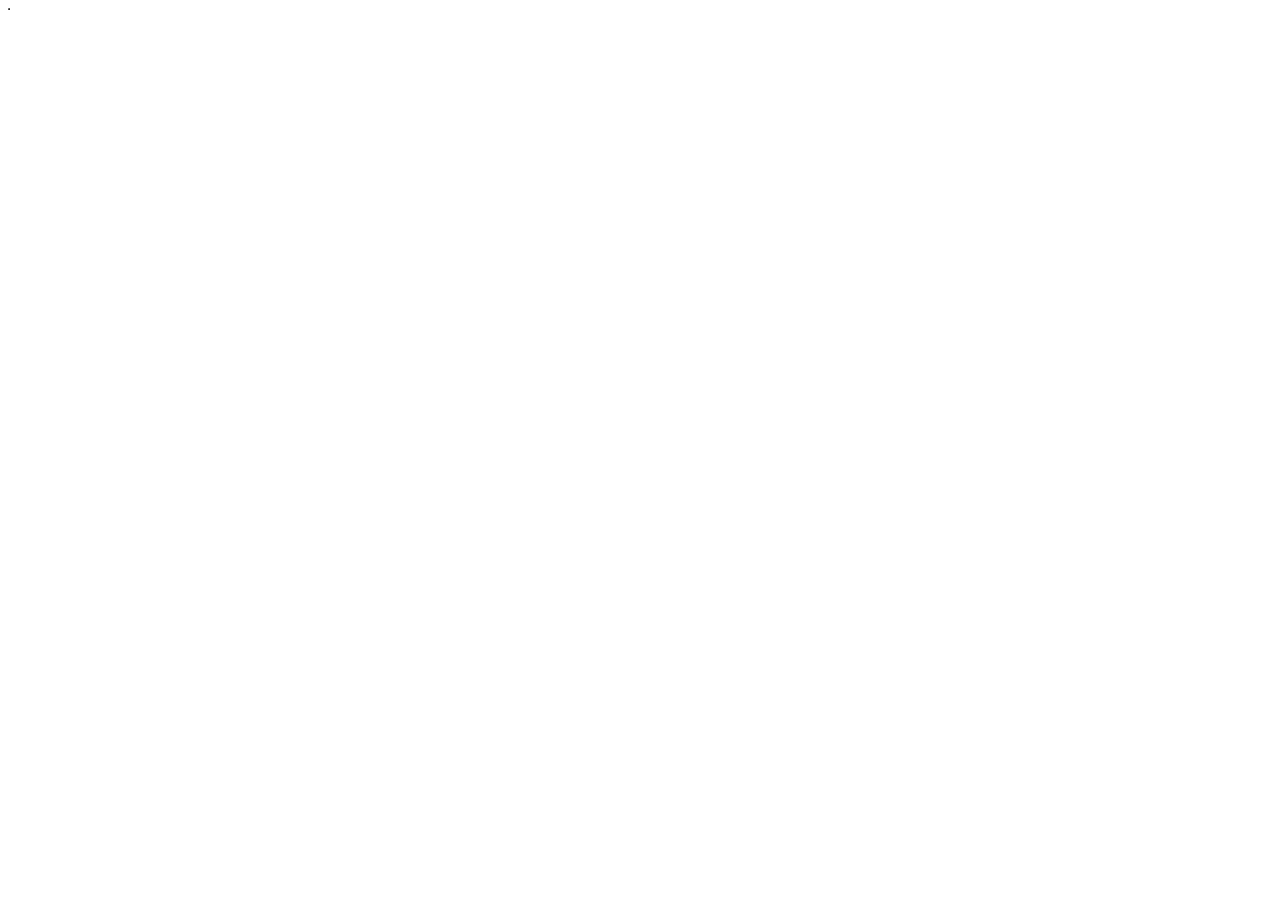
==== langs.html @ 7da71e55 "Update langs.html Added hu-HU to languages list to support Hungarian language." ====
<html lang="en">
<head>
<title>Language Verifier</title>
<meta name="viewport" content="width=device-width, initial-scale=1">
<meta charset="utf-8">
<script src="https://code.jquery.com/jquery-3.6.0.slim.min.js" integrity="sha256-u7e5khyithlIdTpu22PHhENmPcRdFiHRjhAuHcs05RI=" crossorigin="anonymous"></script>
<script>

const languages = {
    'en'    : 'English',

    // in alphabetical order
    'de'    : 'Deutsch',
    'es-ES' : 'Español',
    'fr-FR' : 'Français',
    'it-IT' : 'Italiano',
	'hu-HU' : 'Magyar'
    'nl'    : 'Nederlands',
    'pl-PL' : 'Polski',
    'pt-BR' : 'Português',
    'vi-VN' : 'Tiếng Việt',
    'tr-TR' : 'Türkçe',
    'be-BY' : 'Беларуская',
    'ru-RU' : 'Русский',
    'ua-UA' : 'Українська',
    'th-TH' : 'ภาษาไทย',
    'zh-CN' : '中文',
    'ja-JP' : '日本語',
    'ko-KR' : '한국어',
    'ar'    : 'اَلْعَرَبِيَّةُ',
};

const special_space_handling = {
	'ja-JP' : true,
};

var unpack_keys = ['items', 'enchants'];
var skip_keys = ['use_russian_plurals'];
var dicts = {};
var keys = {};

loadLangs();

async function loadLangs(){

	// Load language data

	for (const lang_id in languages){
		dicts[lang_id] = await loadJsonLanguage(lang_id);
		for (const str_id in dicts[lang_id]){
			if (unpack_keys.includes(str_id)){
				for (const str_id2 in dicts[lang_id][str_id]){
					keys[str_id + '/' + str_id2] = 1;
				}
			}else{
				keys[str_id] = 1;
			}
		}
	}

	for (var i=0; i<skip_keys.length; i++){
		delete keys[skip_keys[i]];
	}

	var s_keys = Object.keys(keys);
	s_keys.sort();


	// build output table

	var tb = $('table tbody');

	var tr = $('<tr>');
	var cell = $('<th>');
	cell.text('ID');
	tr.append(cell);
	for (const lang_id in languages){
		var cell = $('<th>');
		cell.text(lang_id + ': ' + languages[lang_id]);
		tr.append(cell);
	}
	tb.append(tr);

	for (var i=0; i<s_keys.length; i++){
		var key = s_keys[i];

		var tr = $('<tr>');
		var cell = $('<td>');
		cell.text(key);
		tr.append(cell);

		var num_pre_spaces = 0;
		var num_strs = 0;

		for (const lang_id in languages){

			var cell = $('<td>');

			var val = dicts[lang_id][key];
			if (key.includes('/')){
				var parts = key.split('/');
				val = dicts[lang_id][parts[0]][parts[1]];
			}

			// should we skip this string?
			var skip_cell = false;
			if (key.match(/_(s)$/) && dicts[lang_id].use_russian_plurals) skip_cell = true;
			if (key.match(/_(low|high)$/) && !dicts[lang_id].use_russian_plurals) skip_cell = true;

			if (skip_cell){

				cell.text('not applicable');
				cell.css('color', '#666');
				cell.css('fontStyle', 'italic');
			}else{

				if (val === undefined){
					cell.text('missing');
					cell.css('backgroundColor', 'red');
				}else{
					var has_pre_space = (String(val).substring(0, 1) === ' ');

					if (has_pre_space) val = '>>' + val;
					cell.text(val);

					num_strs++;
					if (special_space_handling[lang_id]){
						// skip space prefix processing for some languaes (e.g. japanese)
						if (num_pre_spaces) num_pre_spaces++;
					}else{
						if (has_pre_space) num_pre_spaces++;
					}
				}
			}

			if (num_pre_spaces && num_pre_spaces != num_strs){
				tr.css('backgroundColor', 'yellow');
			}

			tr.append(cell);
		}

		tb.append(tr);
	}
	

	//add_row(tb, ['a', 'b', 'c'], 1);
	//add_row(tb, ['a', 'b', 'd']);
	console.log(keys);
}

function loadJsonLanguage(language) {
    const cache_key = Date.now();
    return fetch('languages/'+language+'.json?'+cache_key)
      .then(response => {
        if (!response.ok) {
          throw new Error('Can\'t load language file');
        }
        return response.json();
      })
      .then(data => {
        return data;
      })
      .catch(error => {
        console.error('Language file error:', error);
        return null;
      });
}

function add_row(tb, cells, header){

	var tr = $('<tr>');
	for (var i=0; i<cells.length; i++){
		var td = header ? $('<th>') : $('<td>');
		td.text(cells[i]);
		tr.append(td);
	}
	tb.append(tr);
}


</script>
</head>
<body>

<table border="1">
	<tbody>
	</tbody>
</table>

</body>
</html>
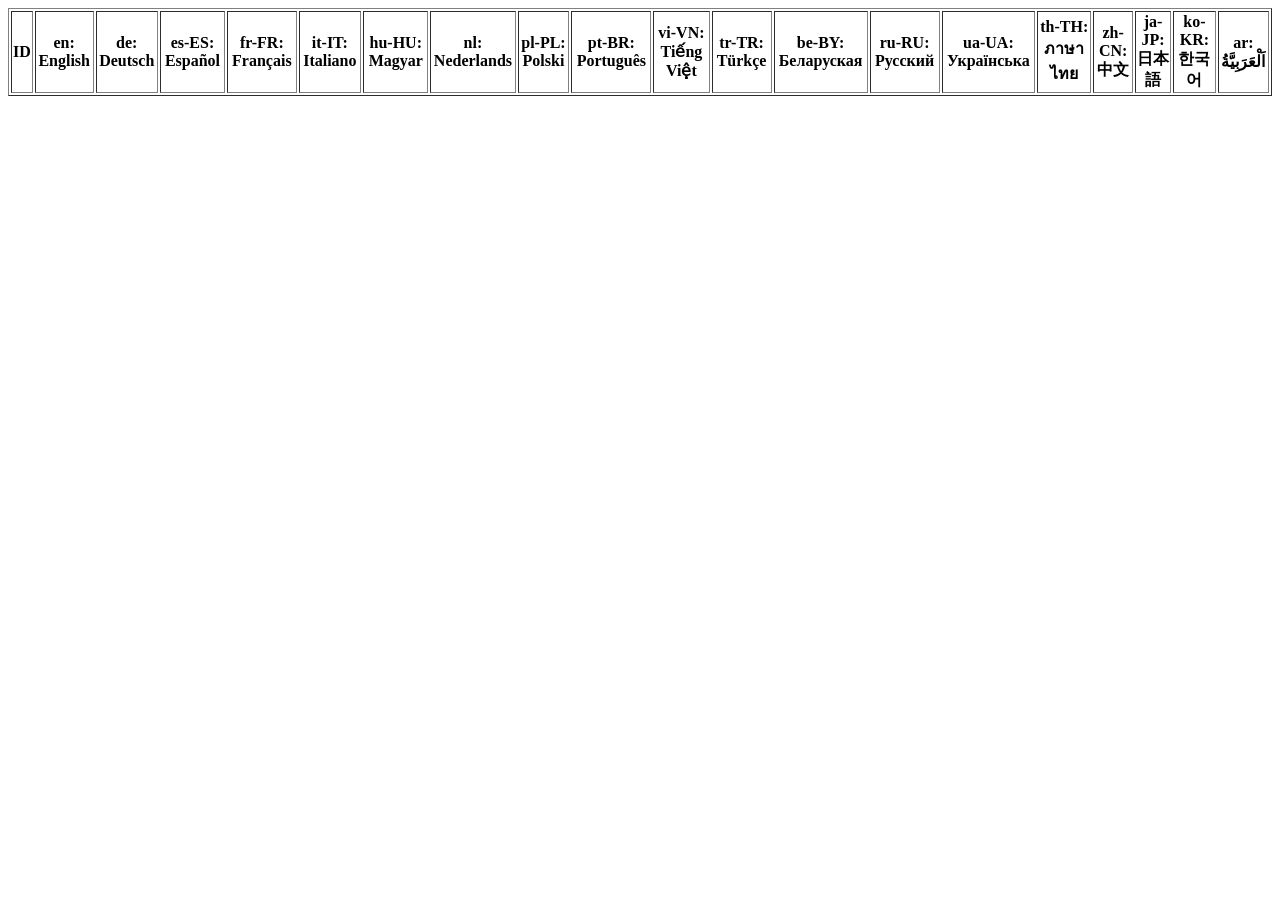
==== commit 132b8578: "Update langs.html added missing colon" ====
--- a/langs.html
+++ b/langs.html
@@ -14,7 +14,7 @@
     'es-ES' : 'Español',
     'fr-FR' : 'Français',
     'it-IT' : 'Italiano',
-	'hu-HU' : 'Magyar'
+	'hu-HU' : 'Magyar',
     'nl'    : 'Nederlands',
     'pl-PL' : 'Polski',
     'pt-BR' : 'Português',
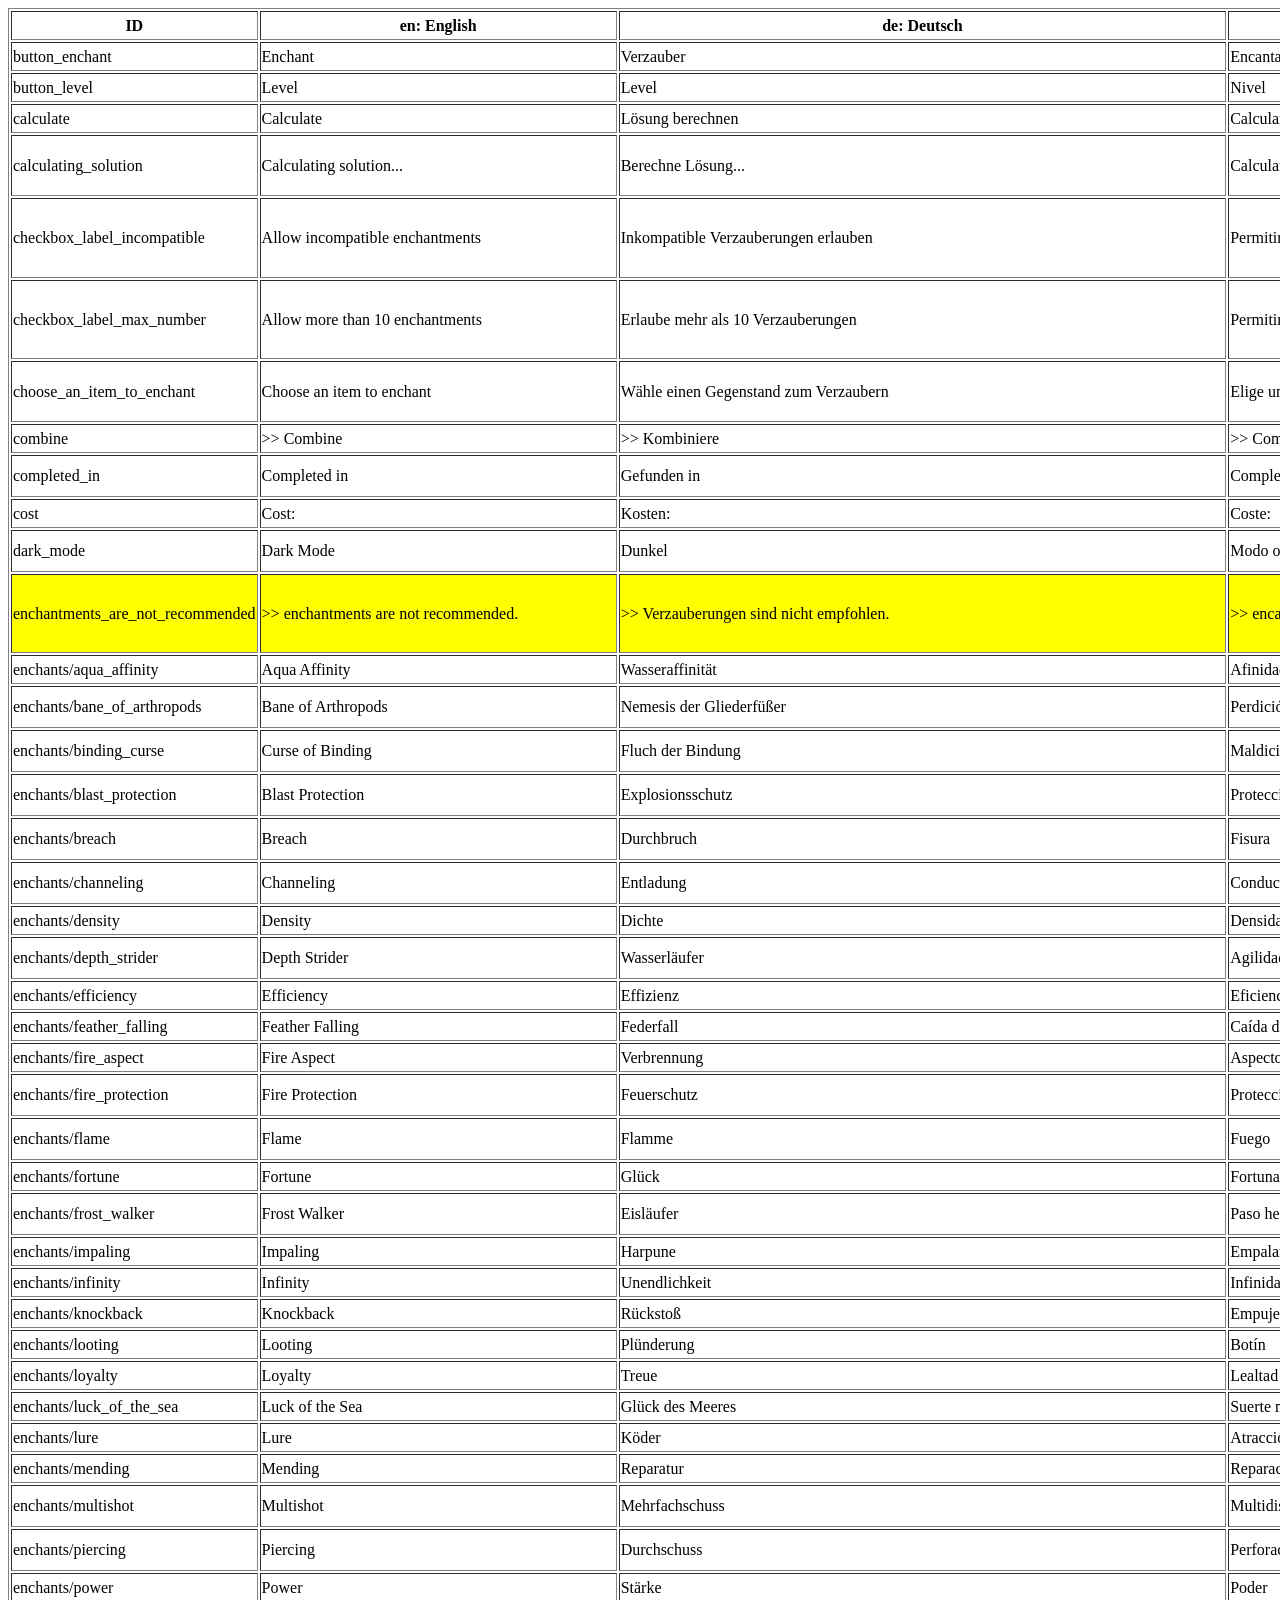
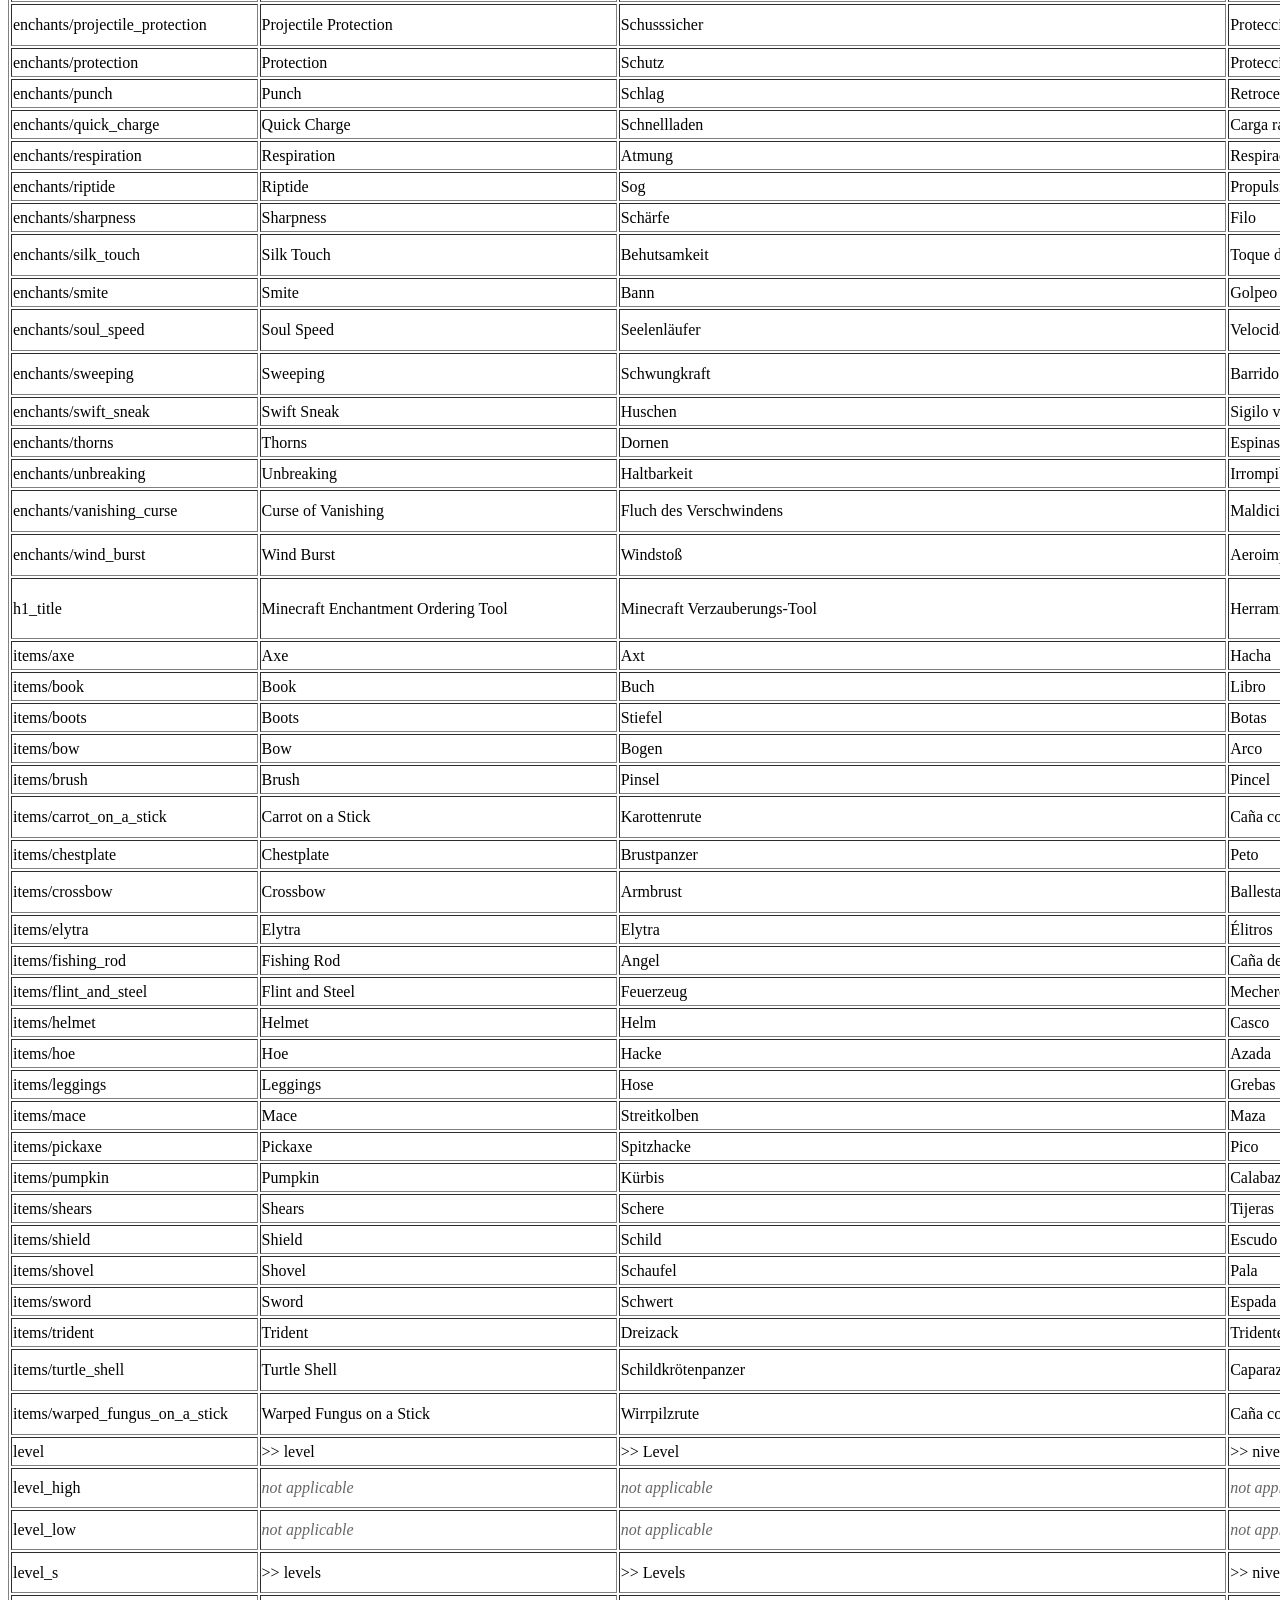
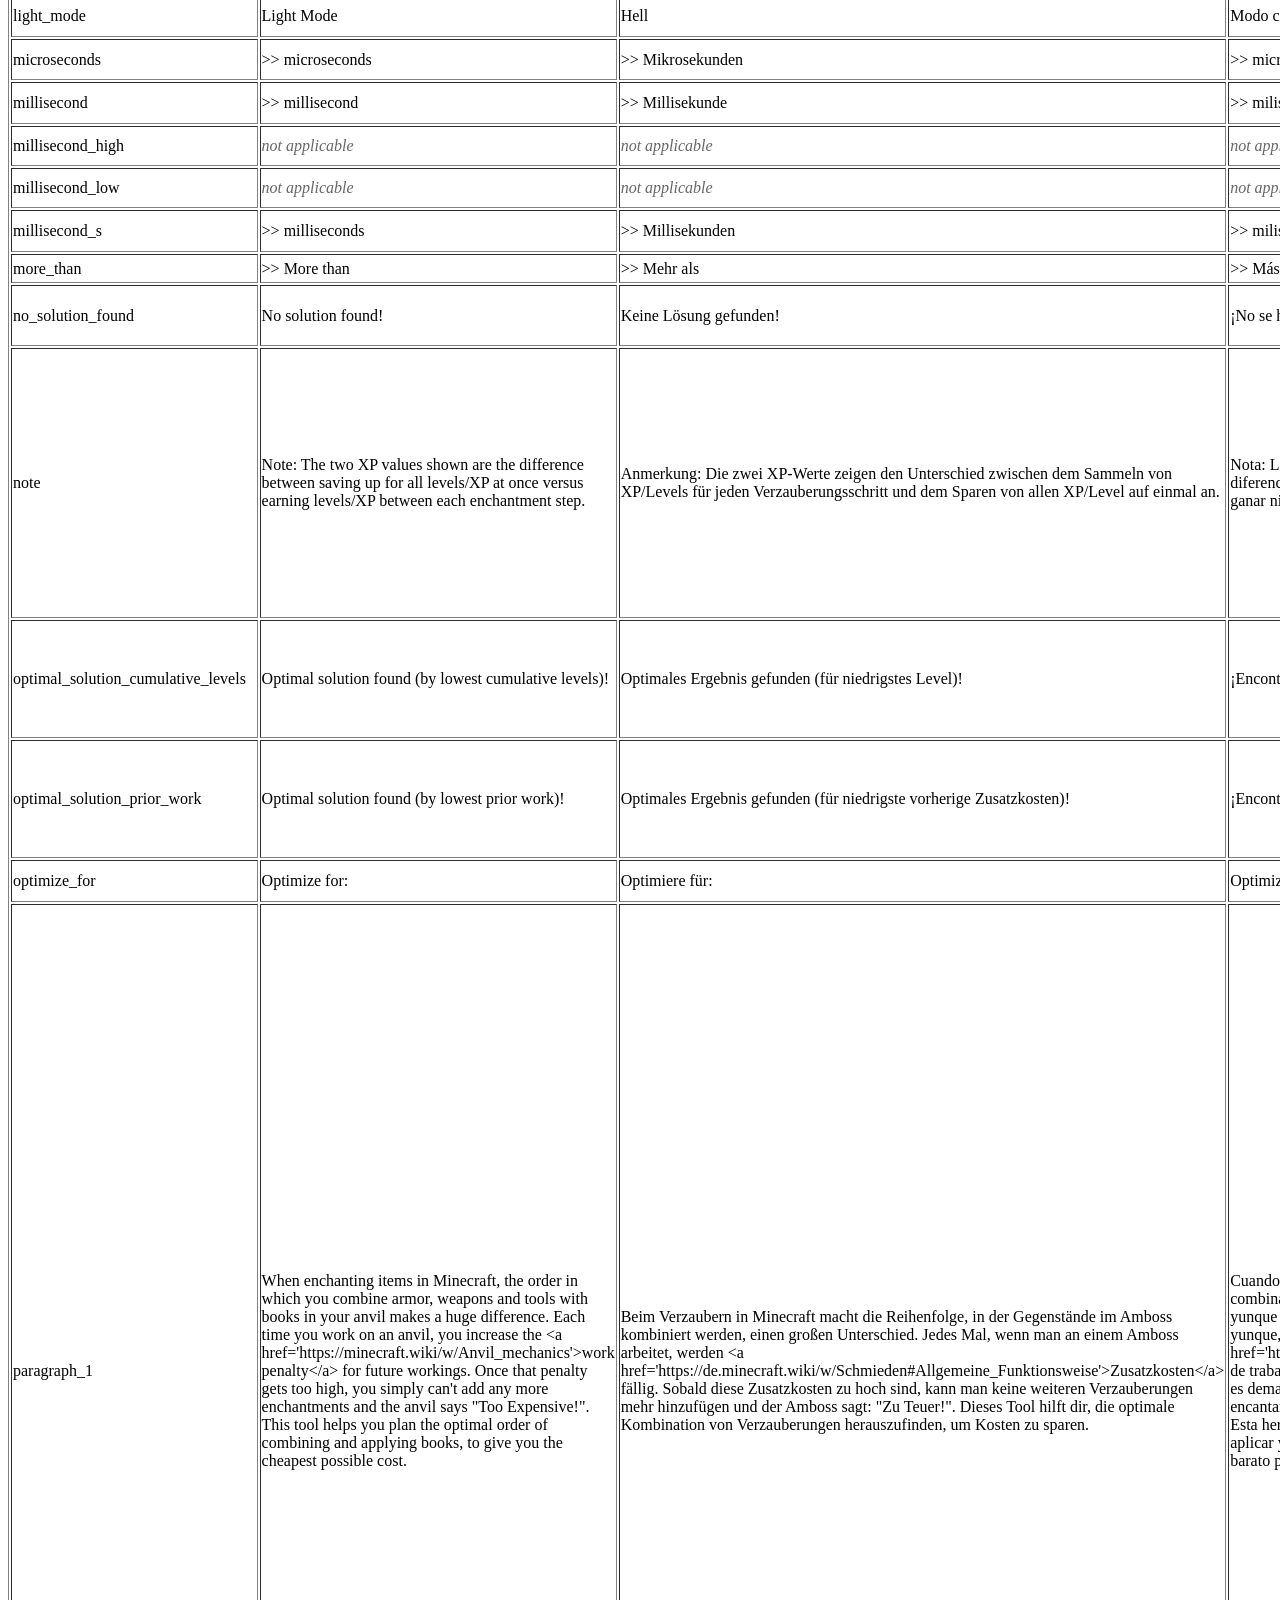
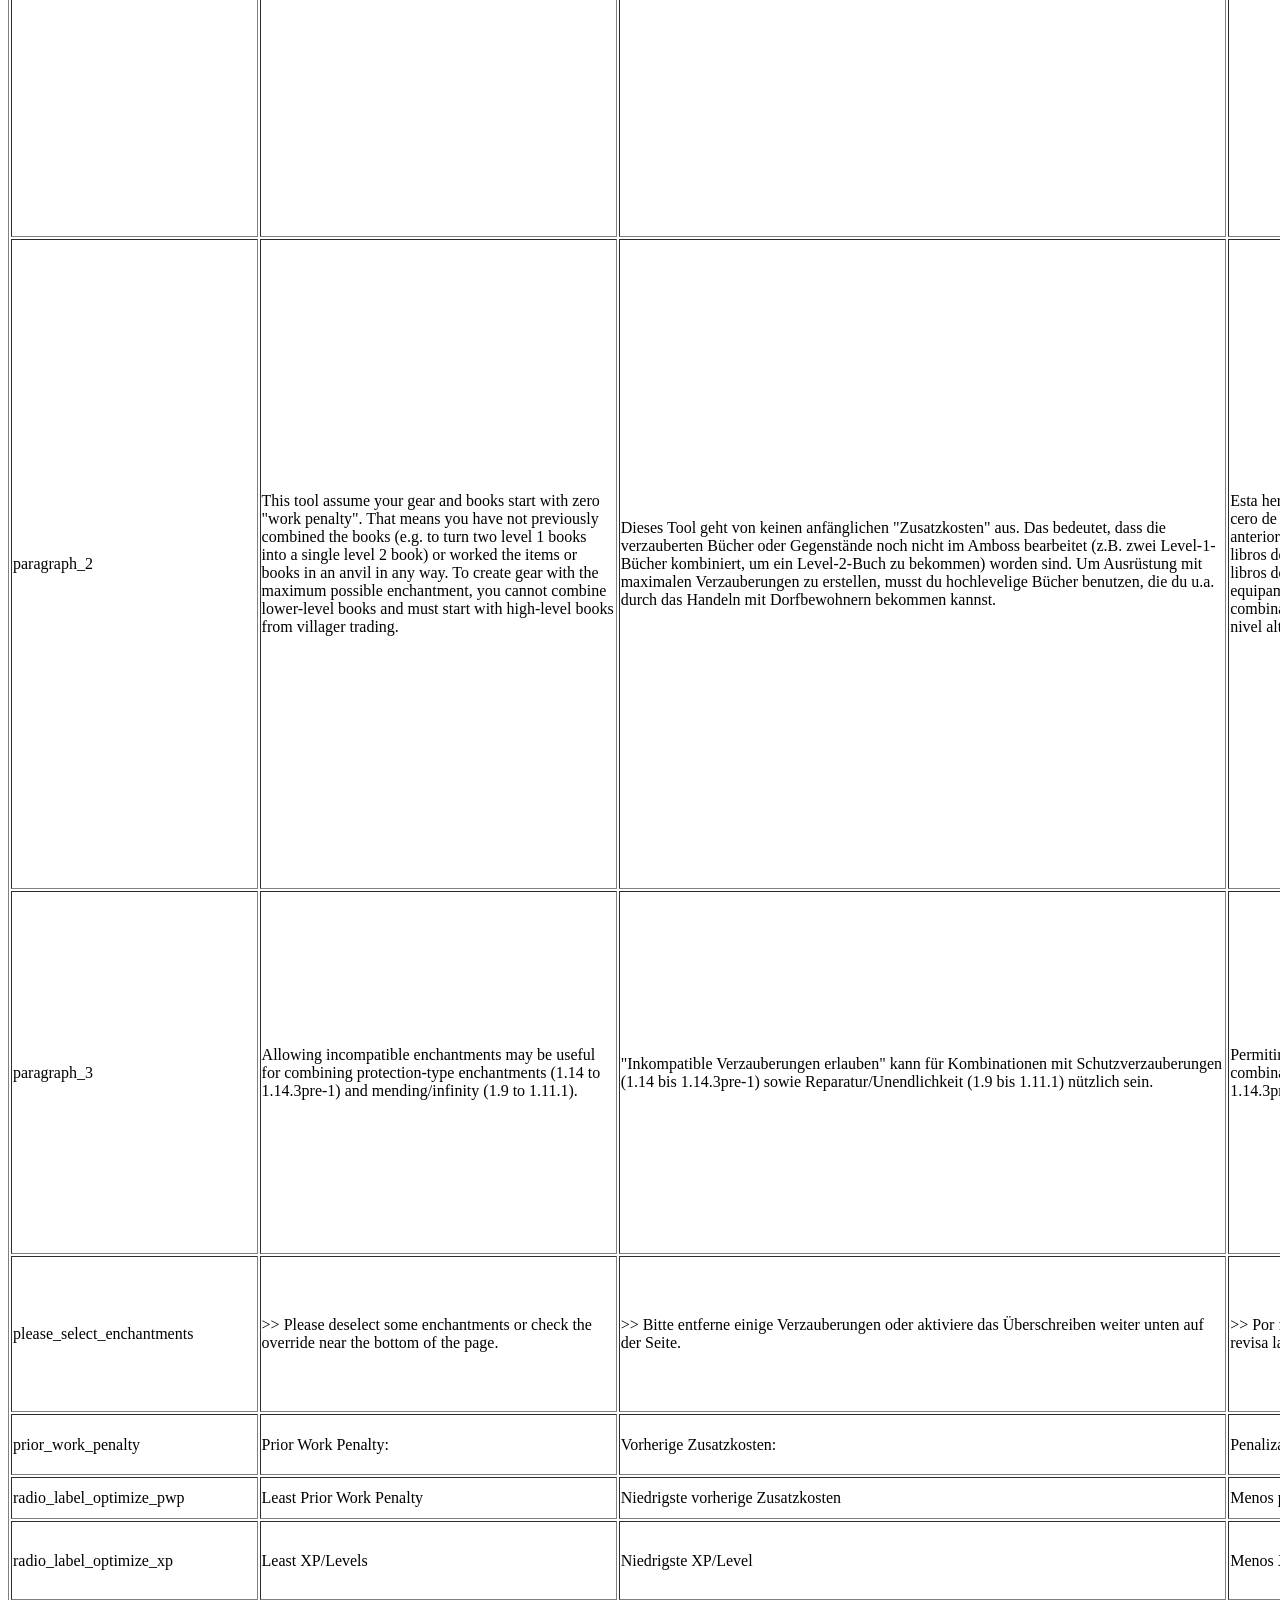
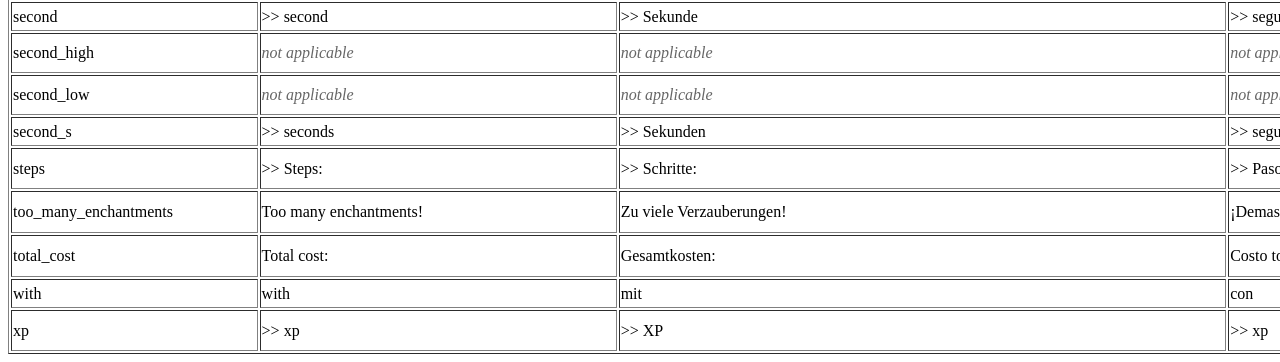
==== commit 6931f5bd: "added arabic strings" ====
--- a/langs.html
+++ b/langs.html
@@ -14,7 +14,6 @@
     'es-ES' : 'Español',
     'fr-FR' : 'Français',
     'it-IT' : 'Italiano',
-	'hu-HU' : 'Magyar',
     'nl'    : 'Nederlands',
     'pl-PL' : 'Polski',
     'pt-BR' : 'Português',
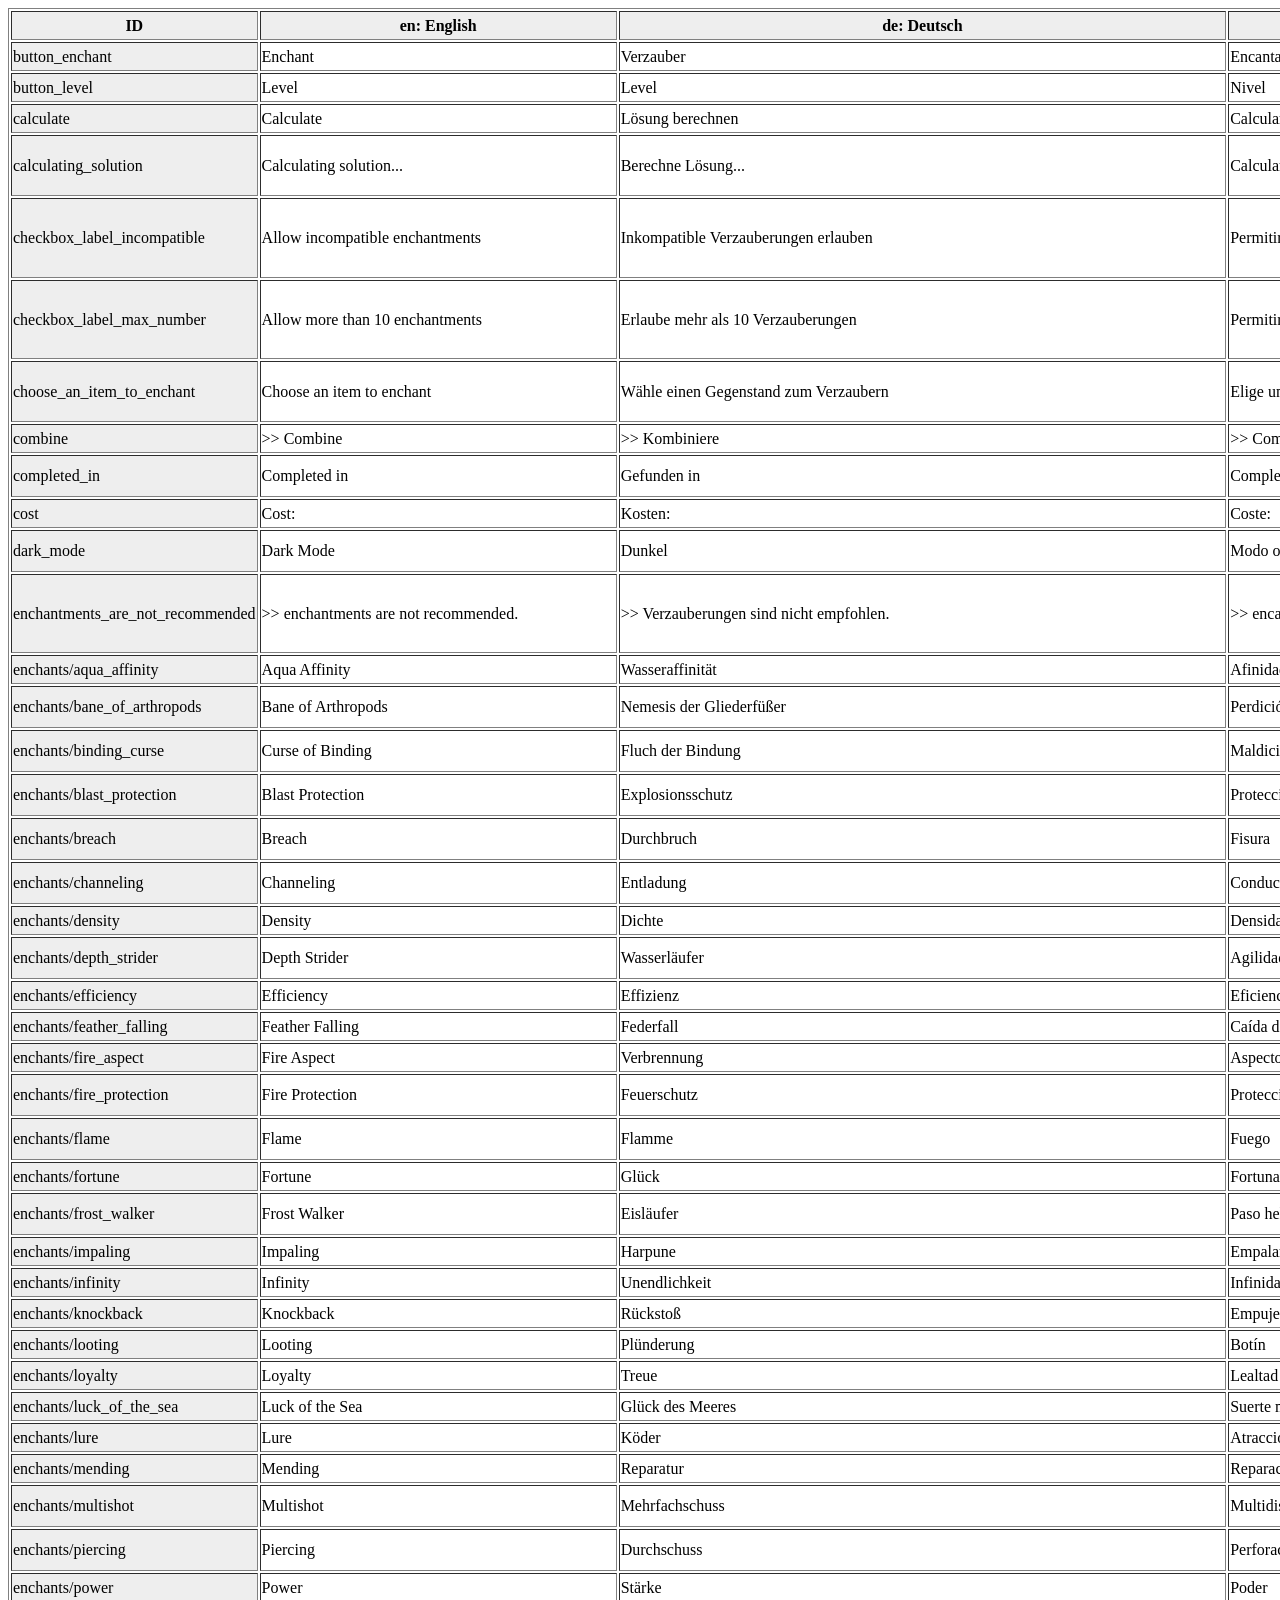
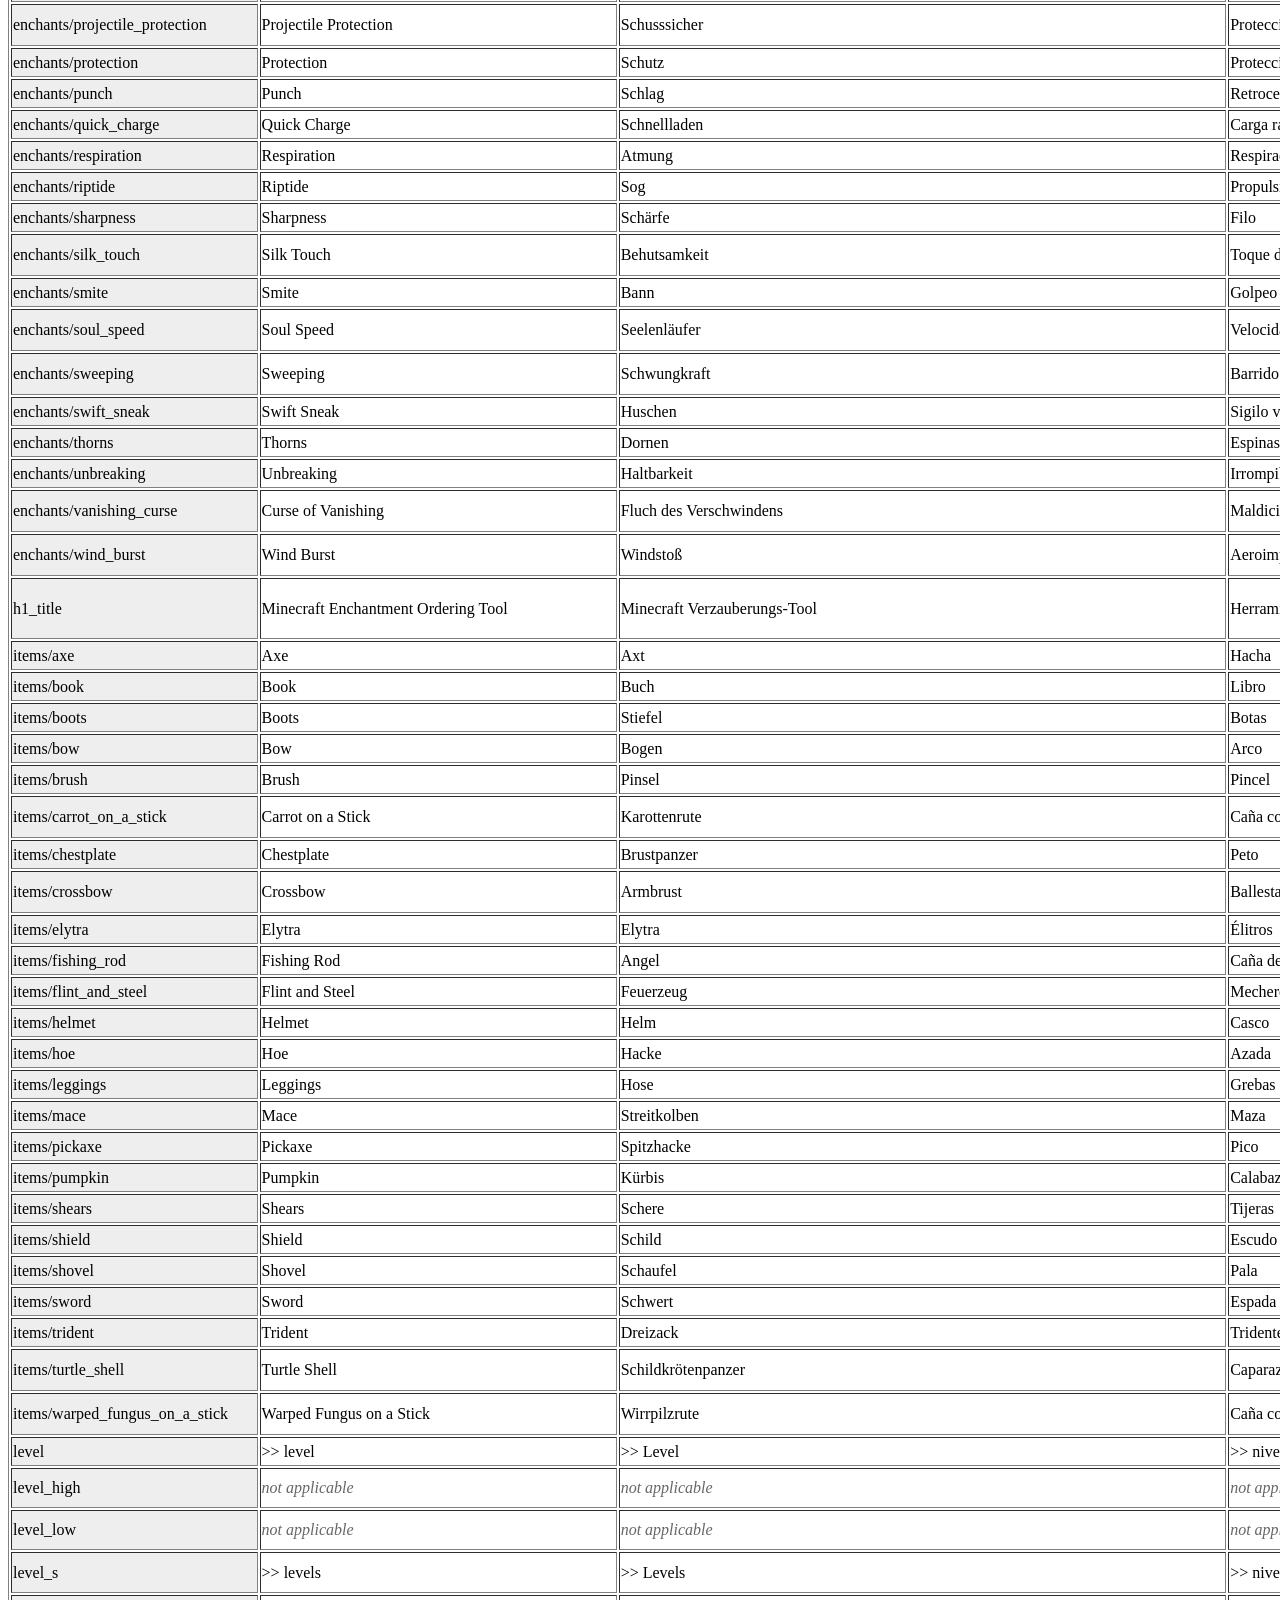
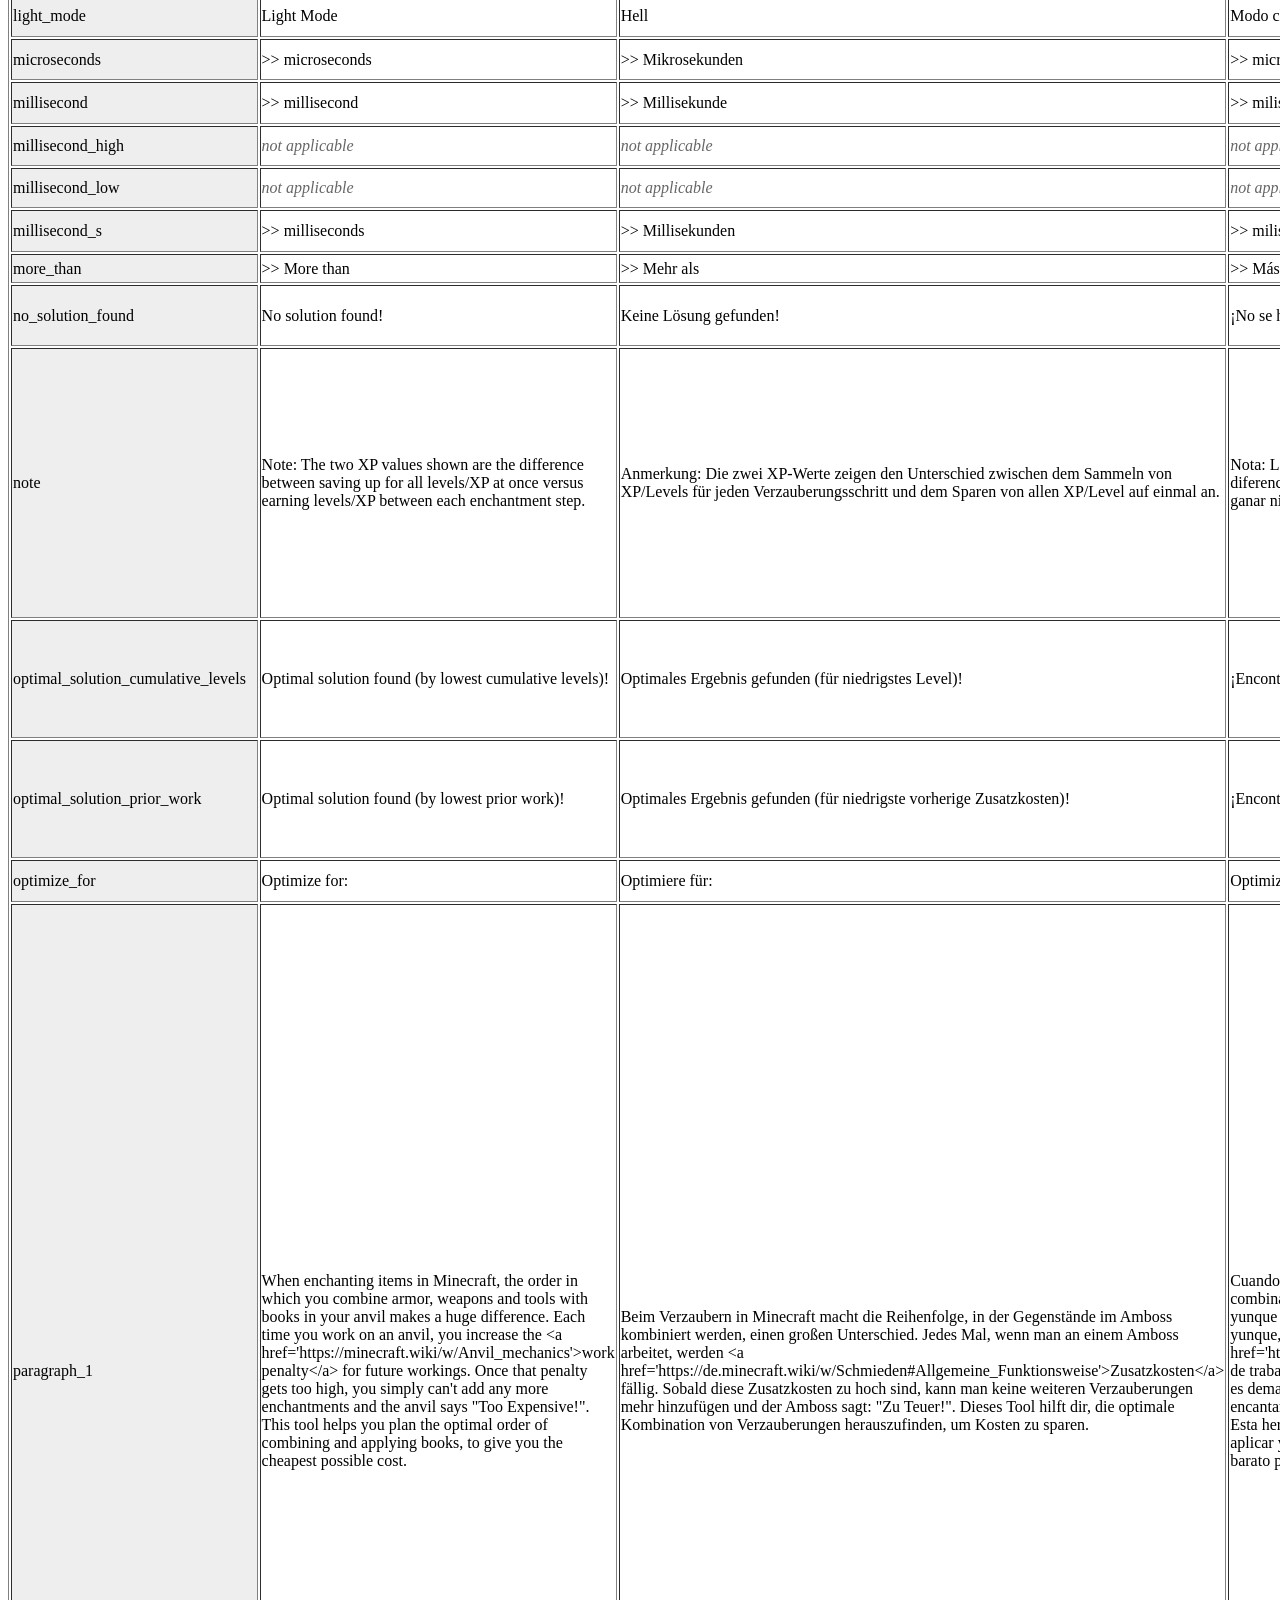
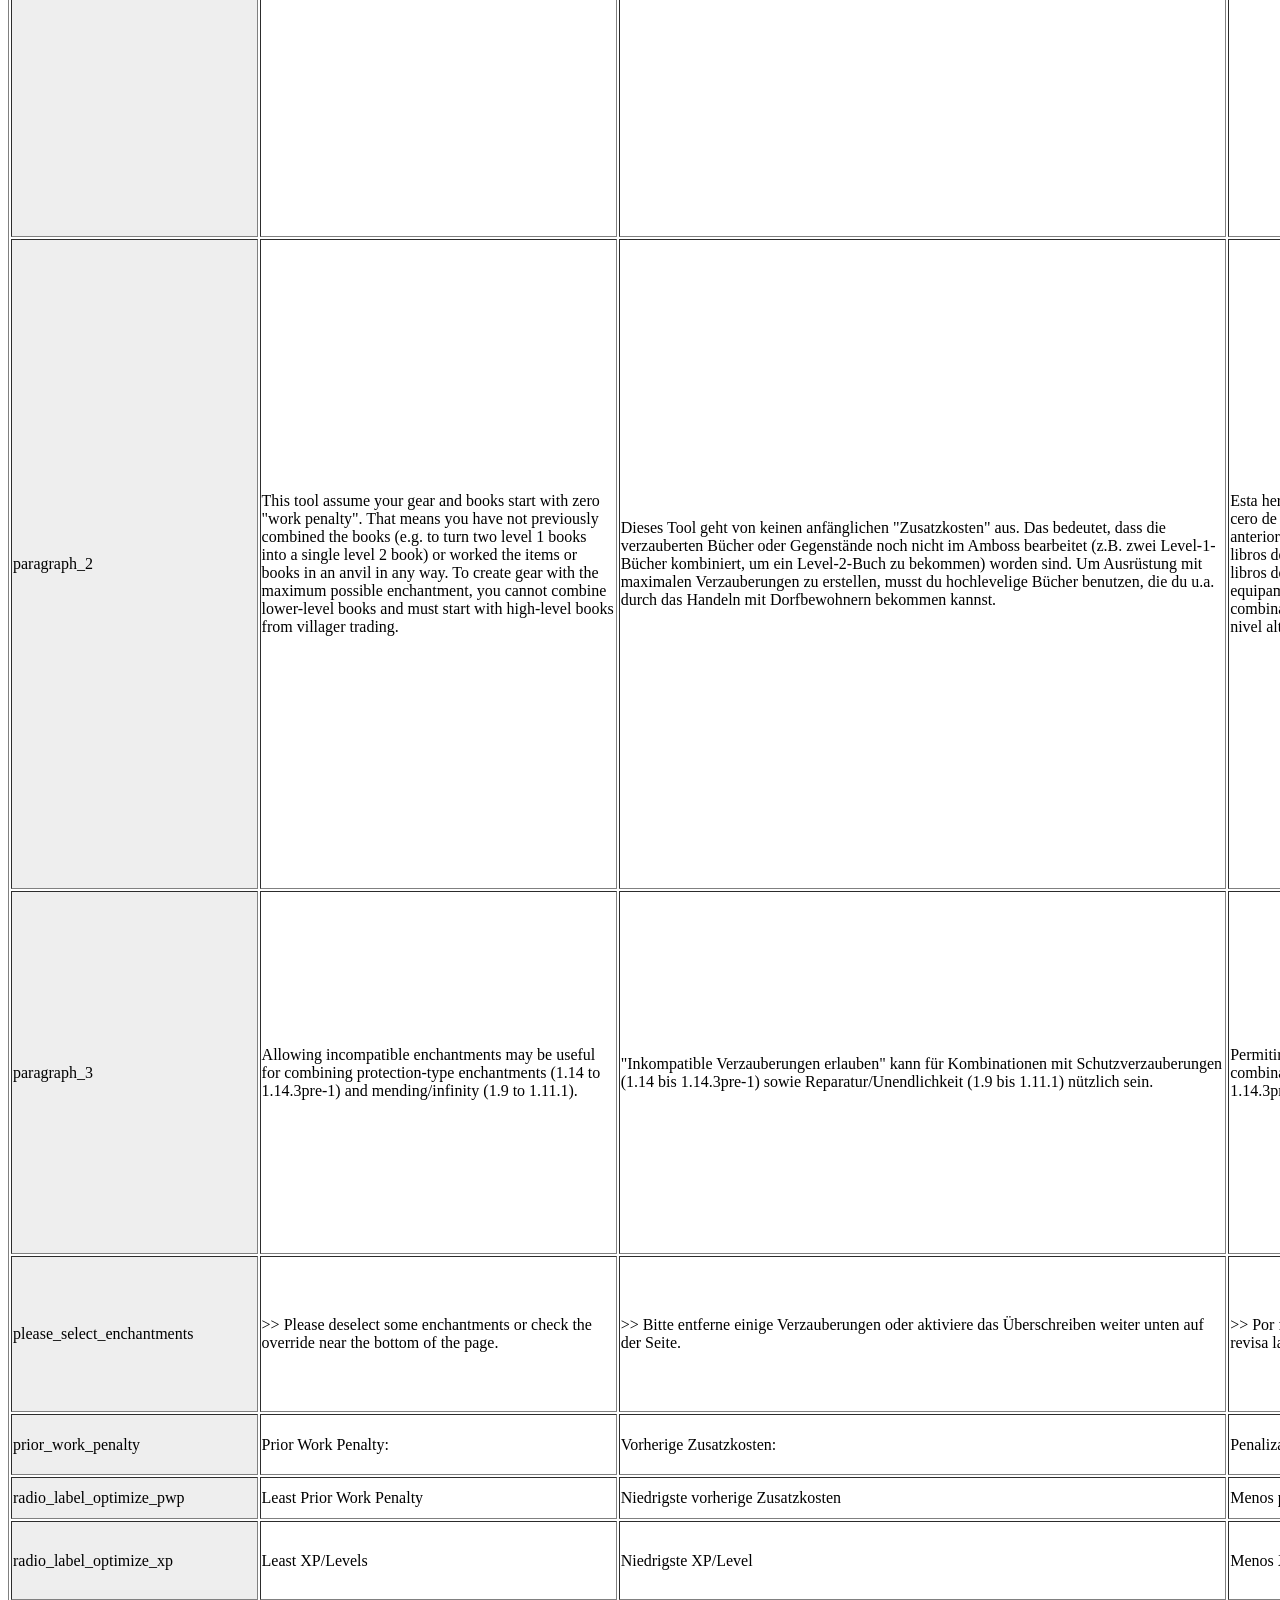
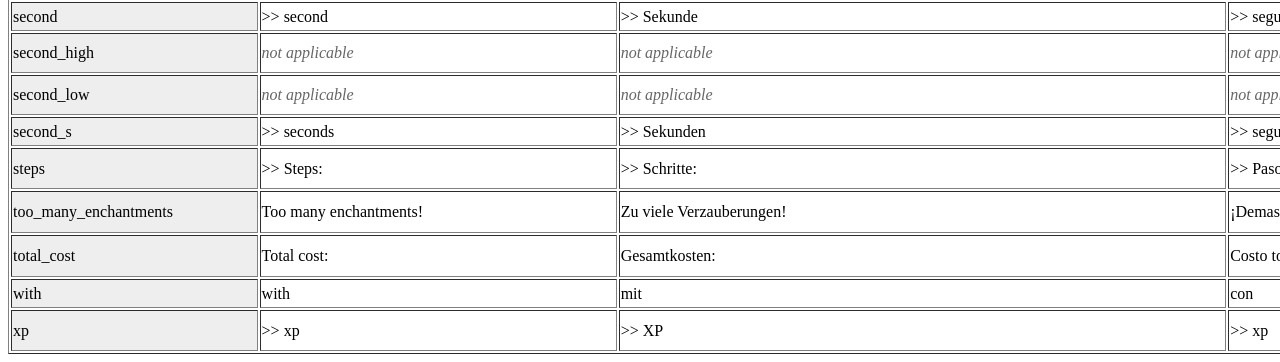
==== commit 6f62e41f: "fixed row/column labels for the language table - makes debugging *much* easier" ====
--- a/langs.html
+++ b/langs.html
@@ -14,6 +14,8 @@
     'es-ES' : 'Español',
     'fr-FR' : 'Français',
     'it-IT' : 'Italiano',
+    'id'    : 'Indonesia',
+    'hu-HU' : 'Magyar',
     'nl'    : 'Nederlands',
     'pl-PL' : 'Polski',
     'pt-BR' : 'Português',
@@ -24,6 +26,7 @@
     'ua-UA' : 'Українська',
     'th-TH' : 'ภาษาไทย',
     'zh-CN' : '中文',
+    'zh-TW' : '繁體中文',
     'ja-JP' : '日本語',
     'ko-KR' : '한국어',
     'ar'    : 'اَلْعَرَبِيَّةُ',
@@ -71,10 +74,12 @@
 
 	var tr = $('<tr>');
 	var cell = $('<th>');
+	cell.addClass('sticky-top');
 	cell.text('ID');
 	tr.append(cell);
 	for (const lang_id in languages){
 		var cell = $('<th>');
+		cell.addClass('sticky-top');
 		cell.text(lang_id + ': ' + languages[lang_id]);
 		tr.append(cell);
 	}
@@ -85,6 +90,7 @@
 
 		var tr = $('<tr>');
 		var cell = $('<td>');
+		cell.addClass('sticky-left');
 		cell.text(key);
 		tr.append(cell);
 
@@ -179,6 +185,21 @@
 
 
 </script>
+<style>
+
+.sticky-top {
+	position: sticky;
+	top: 0;
+	background-color: #eee;
+}
+
+.sticky-left {
+	position: sticky;
+	left: 0;
+	background-color: #eee;
+}
+
+</style>
 </head>
 <body>
 
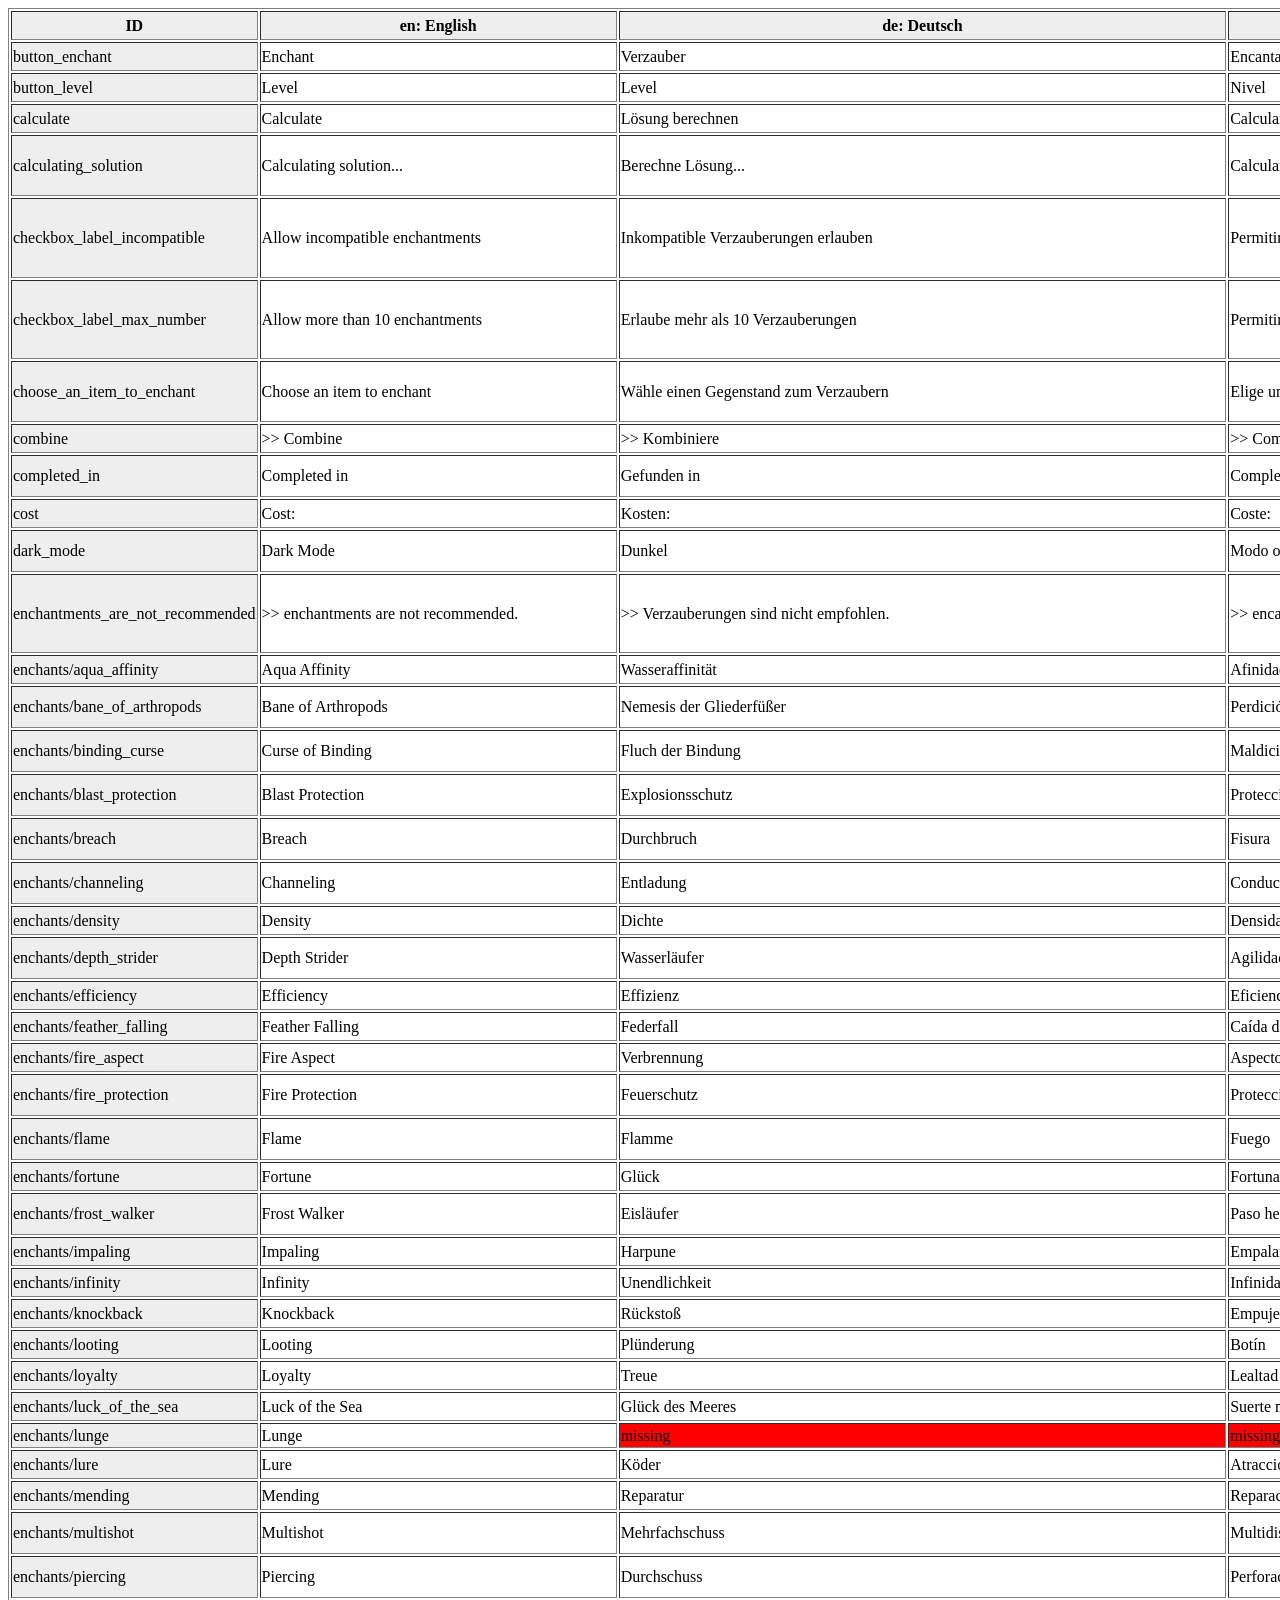
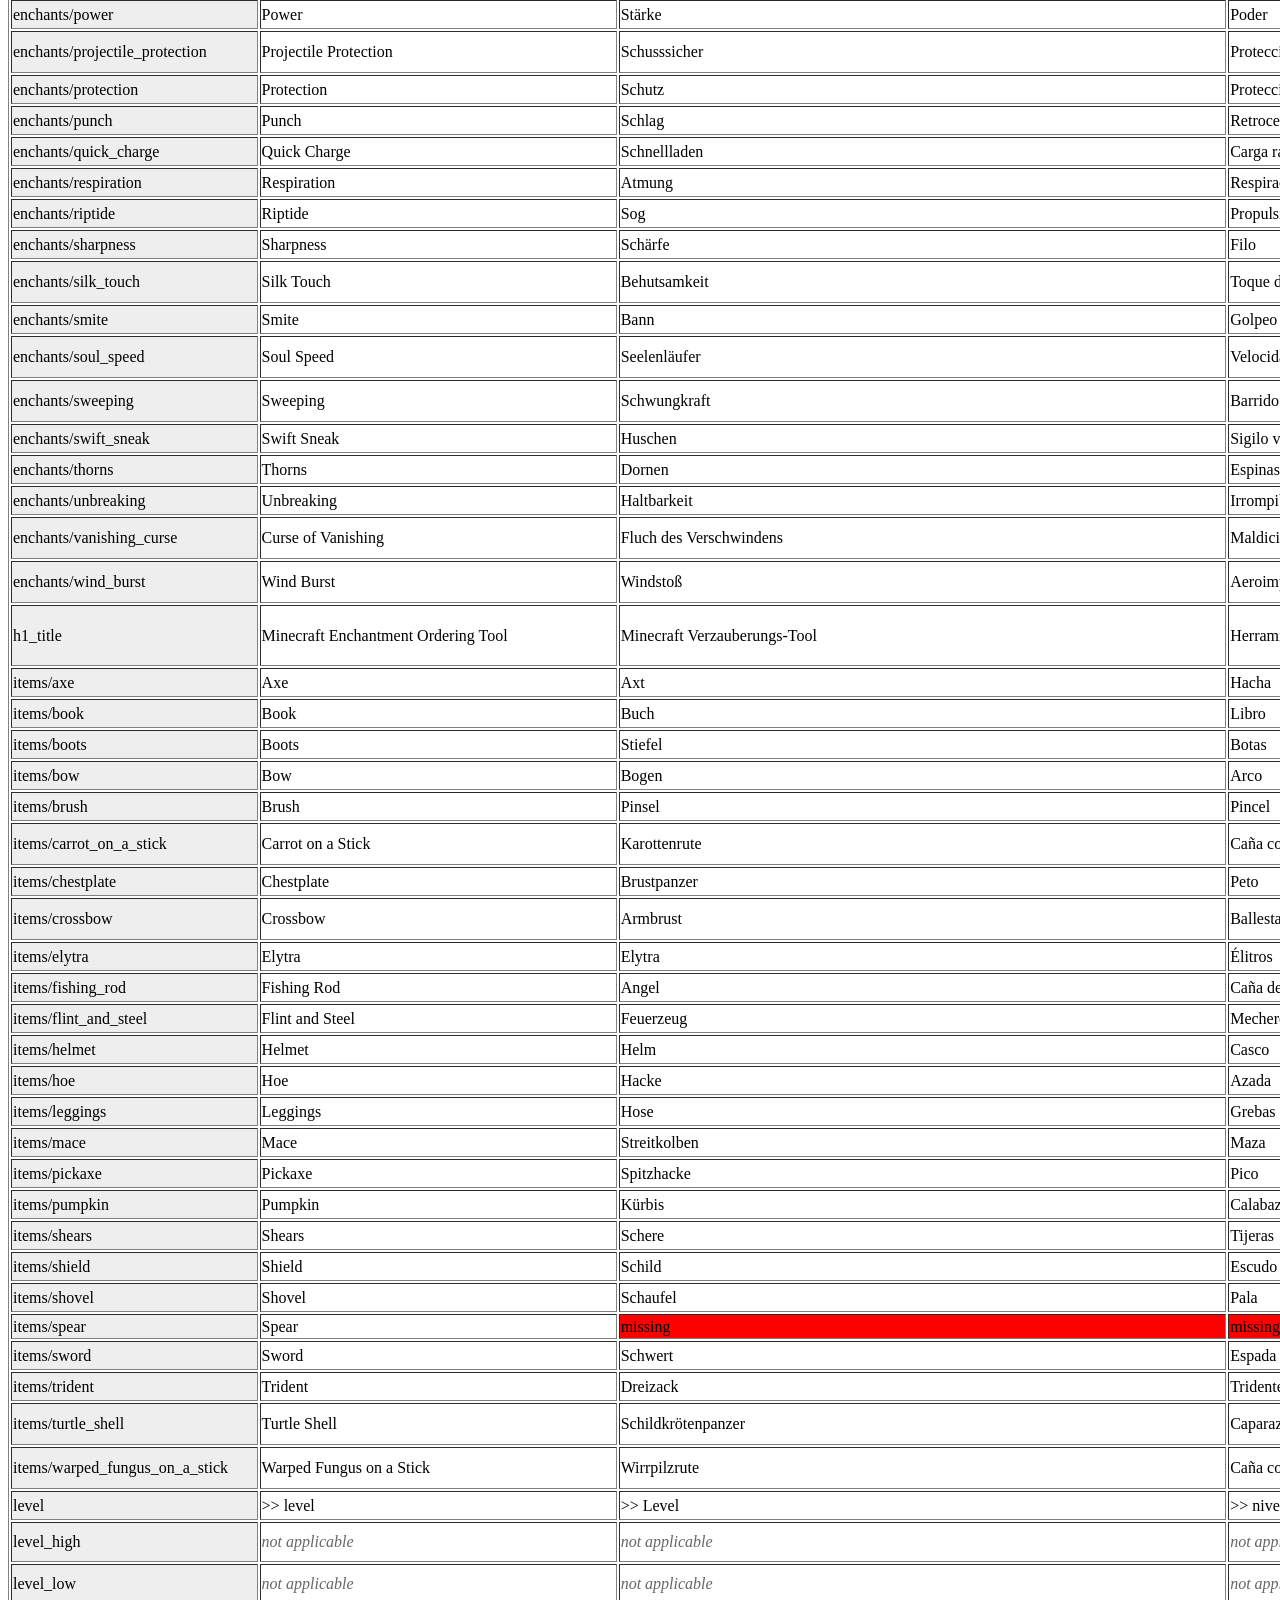
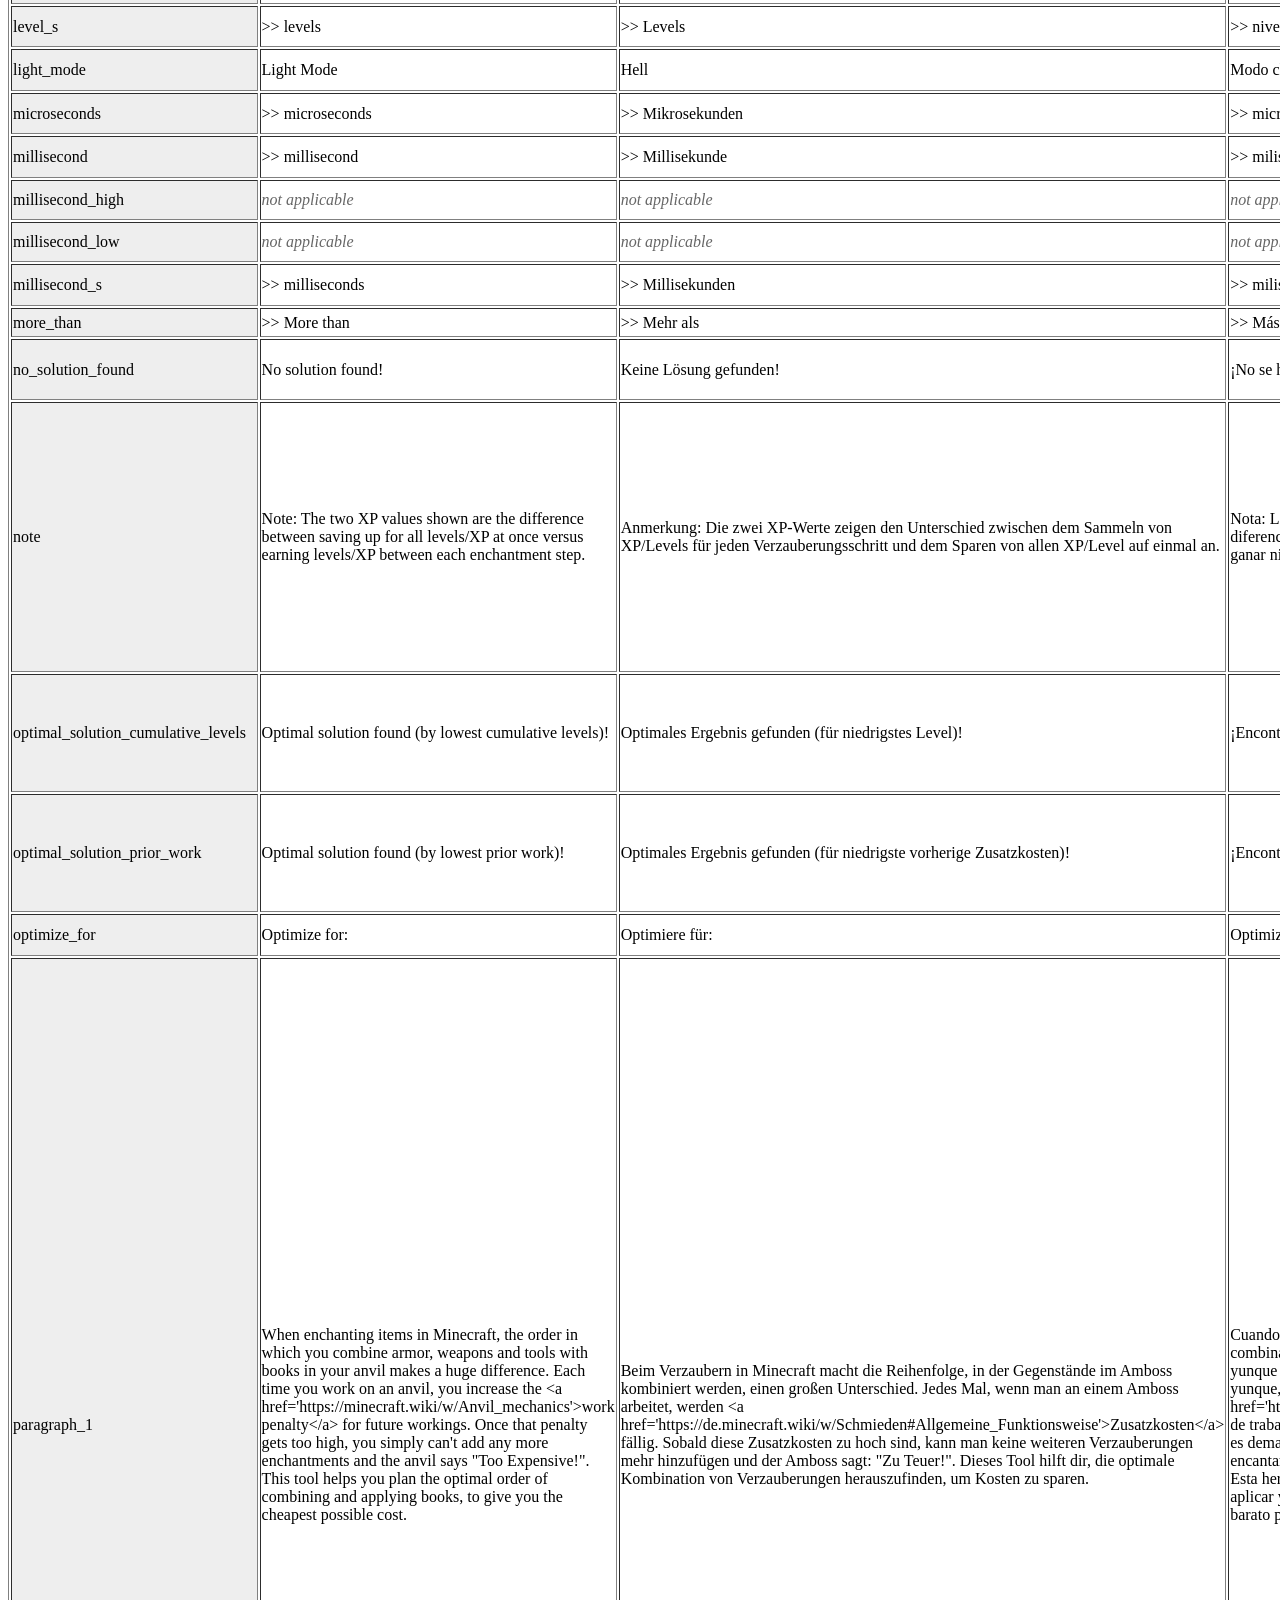
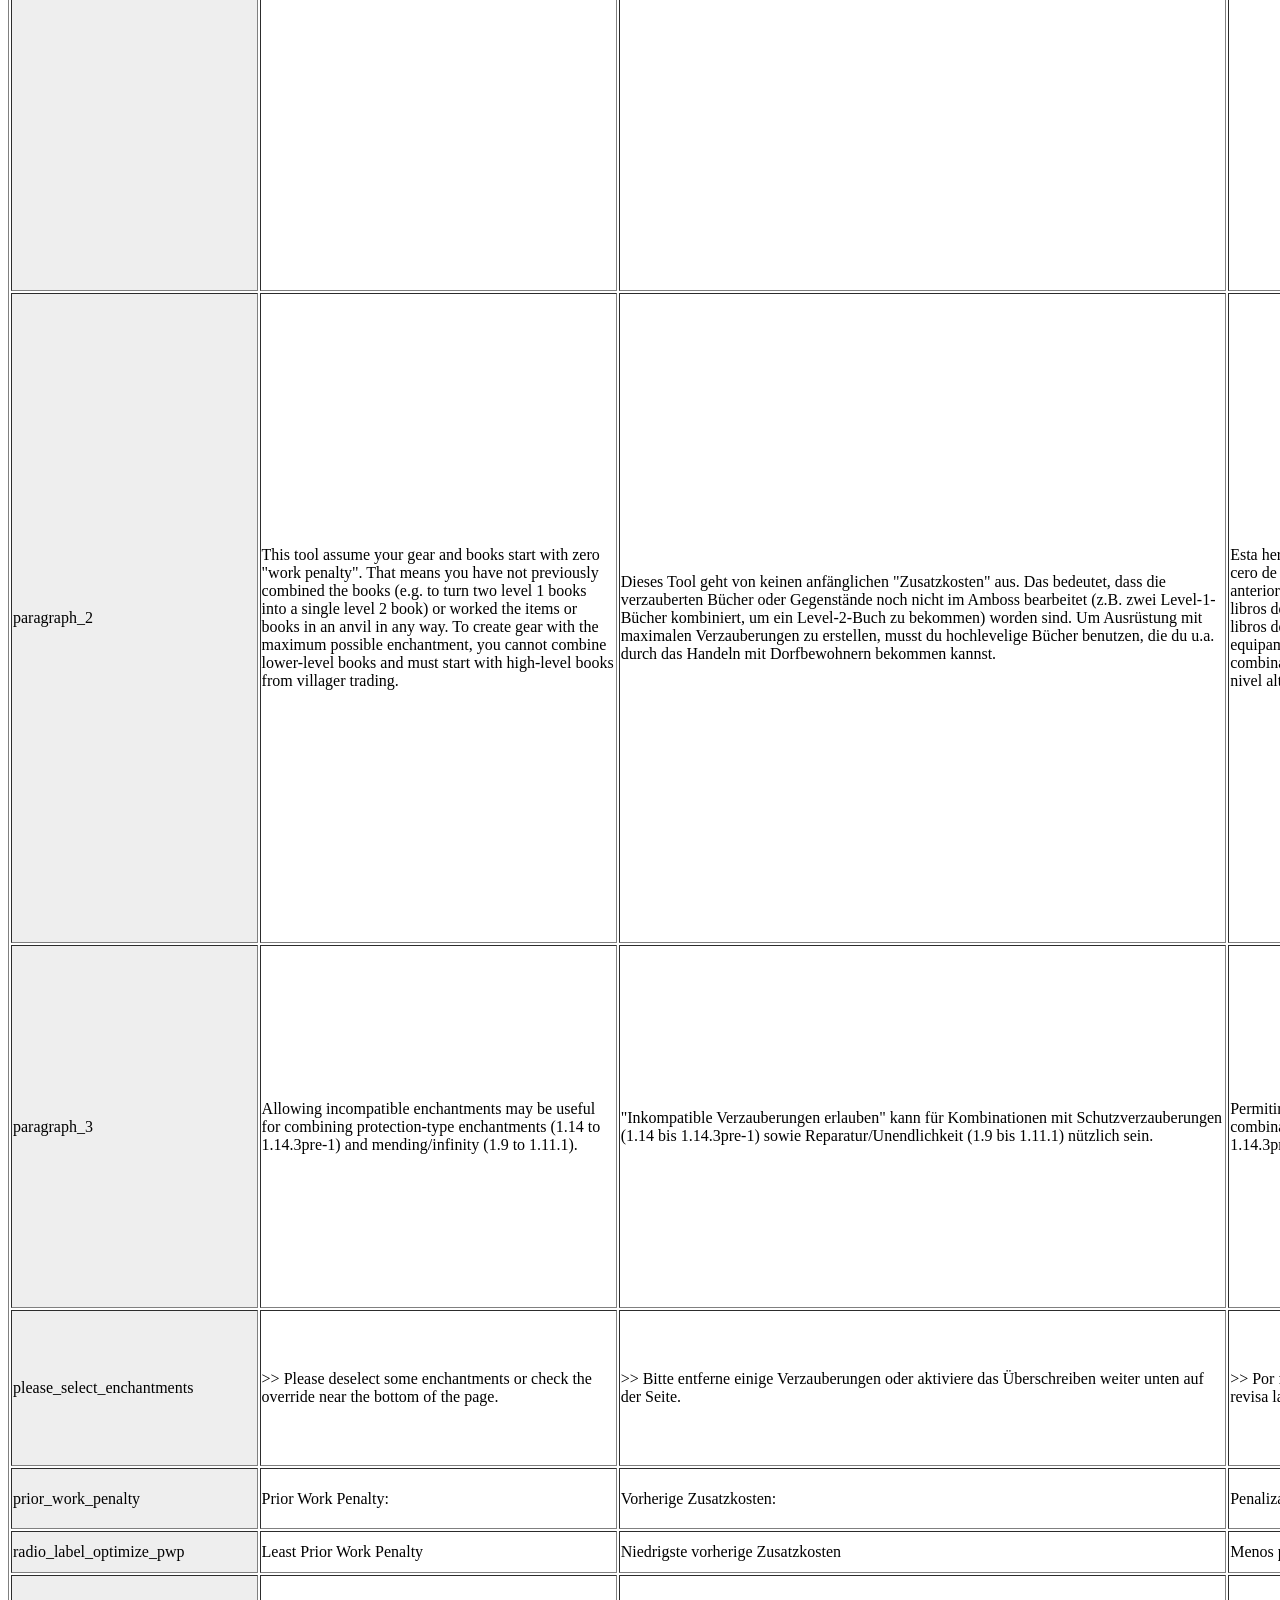
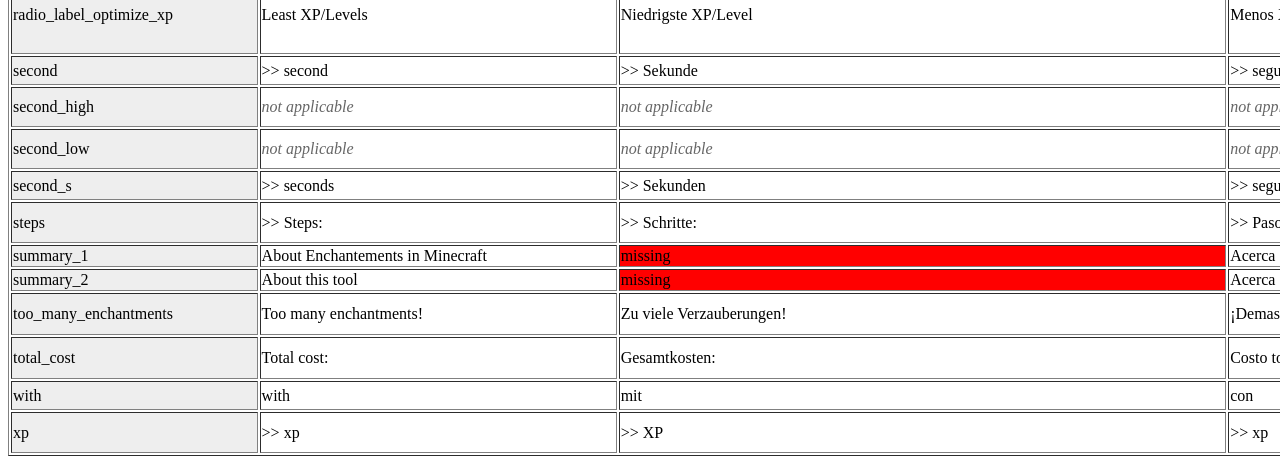
==== commit 08e995c0: "zh-TW & zh-CN: add translation 'spear' and 'lunge' (#140)" ====
--- a/langs.html
+++ b/langs.html
@@ -25,7 +25,7 @@
     'ru-RU' : 'Русский',
     'ua-UA' : 'Українська',
     'th-TH' : 'ภาษาไทย',
-    'zh-CN' : '中文',
+    'zh-CN' : '简体中文',
     'zh-TW' : '繁體中文',
     'ja-JP' : '日本語',
     'ko-KR' : '한국어',
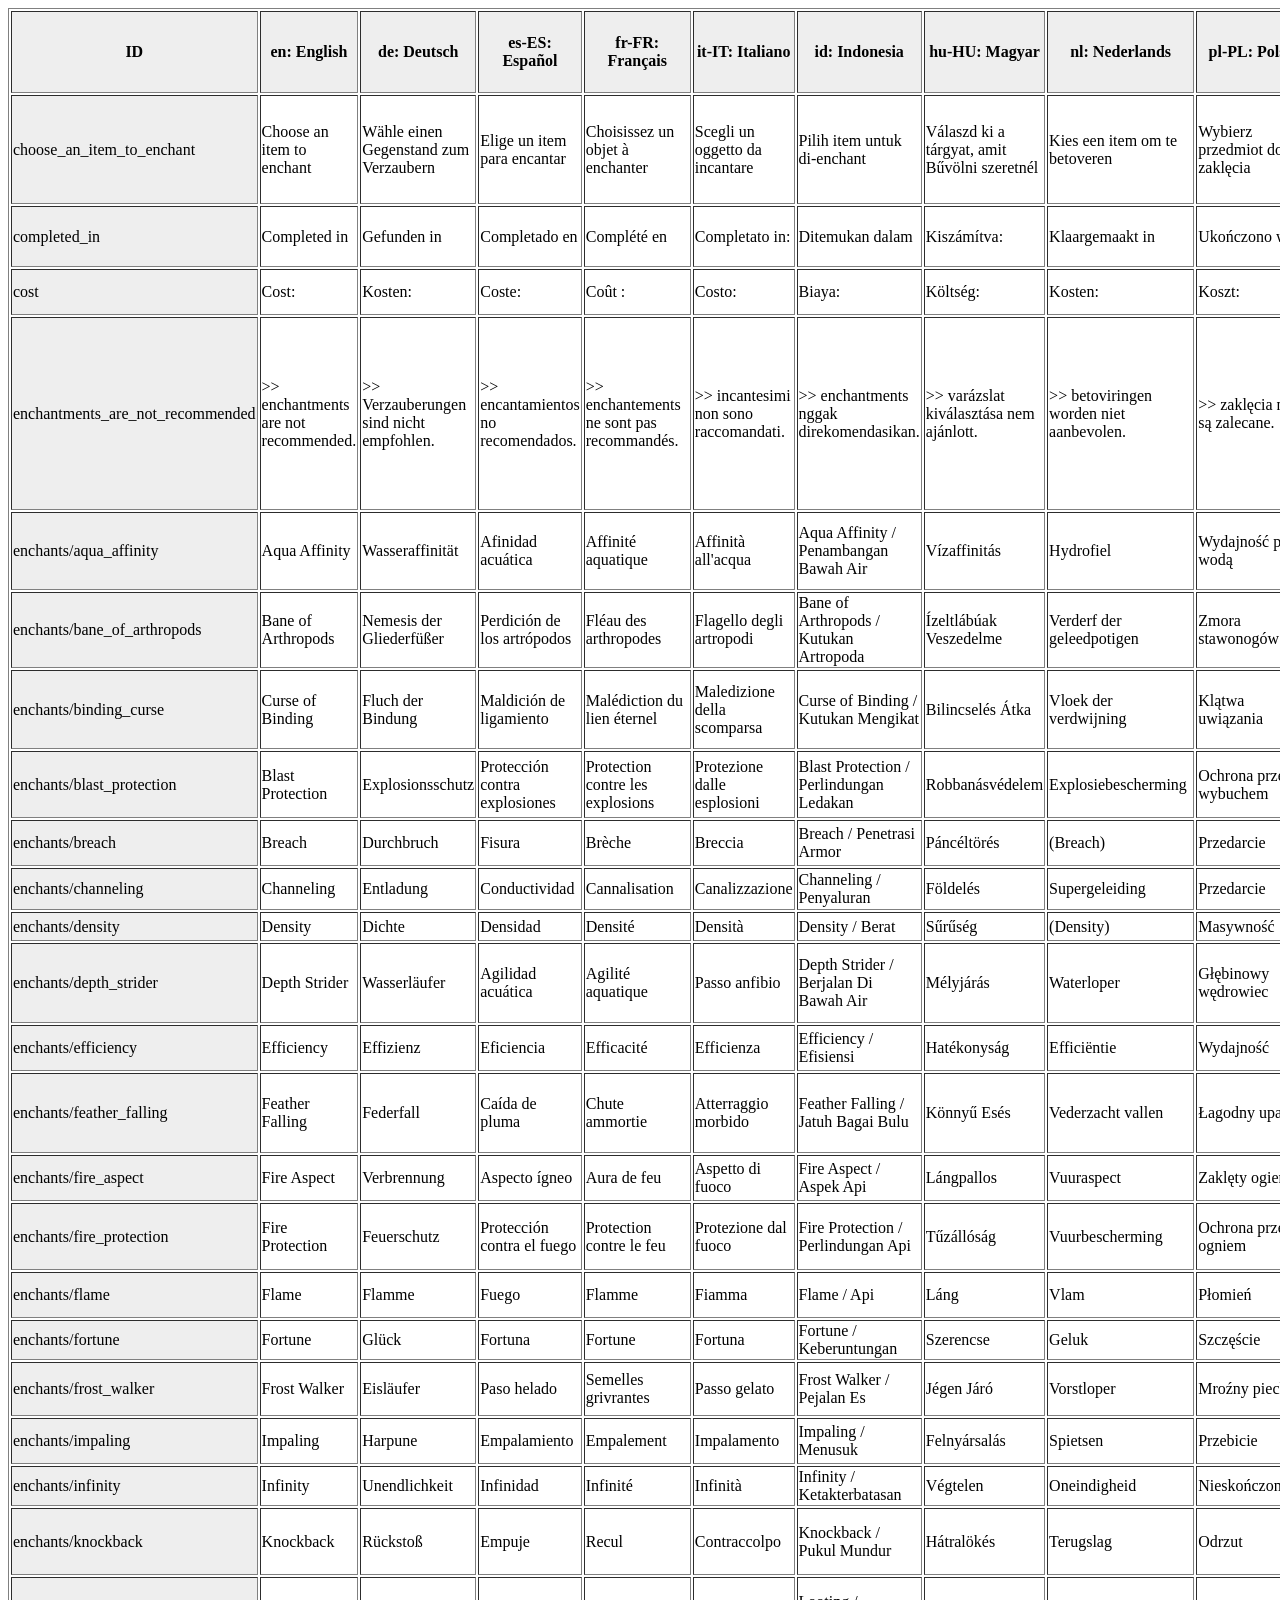
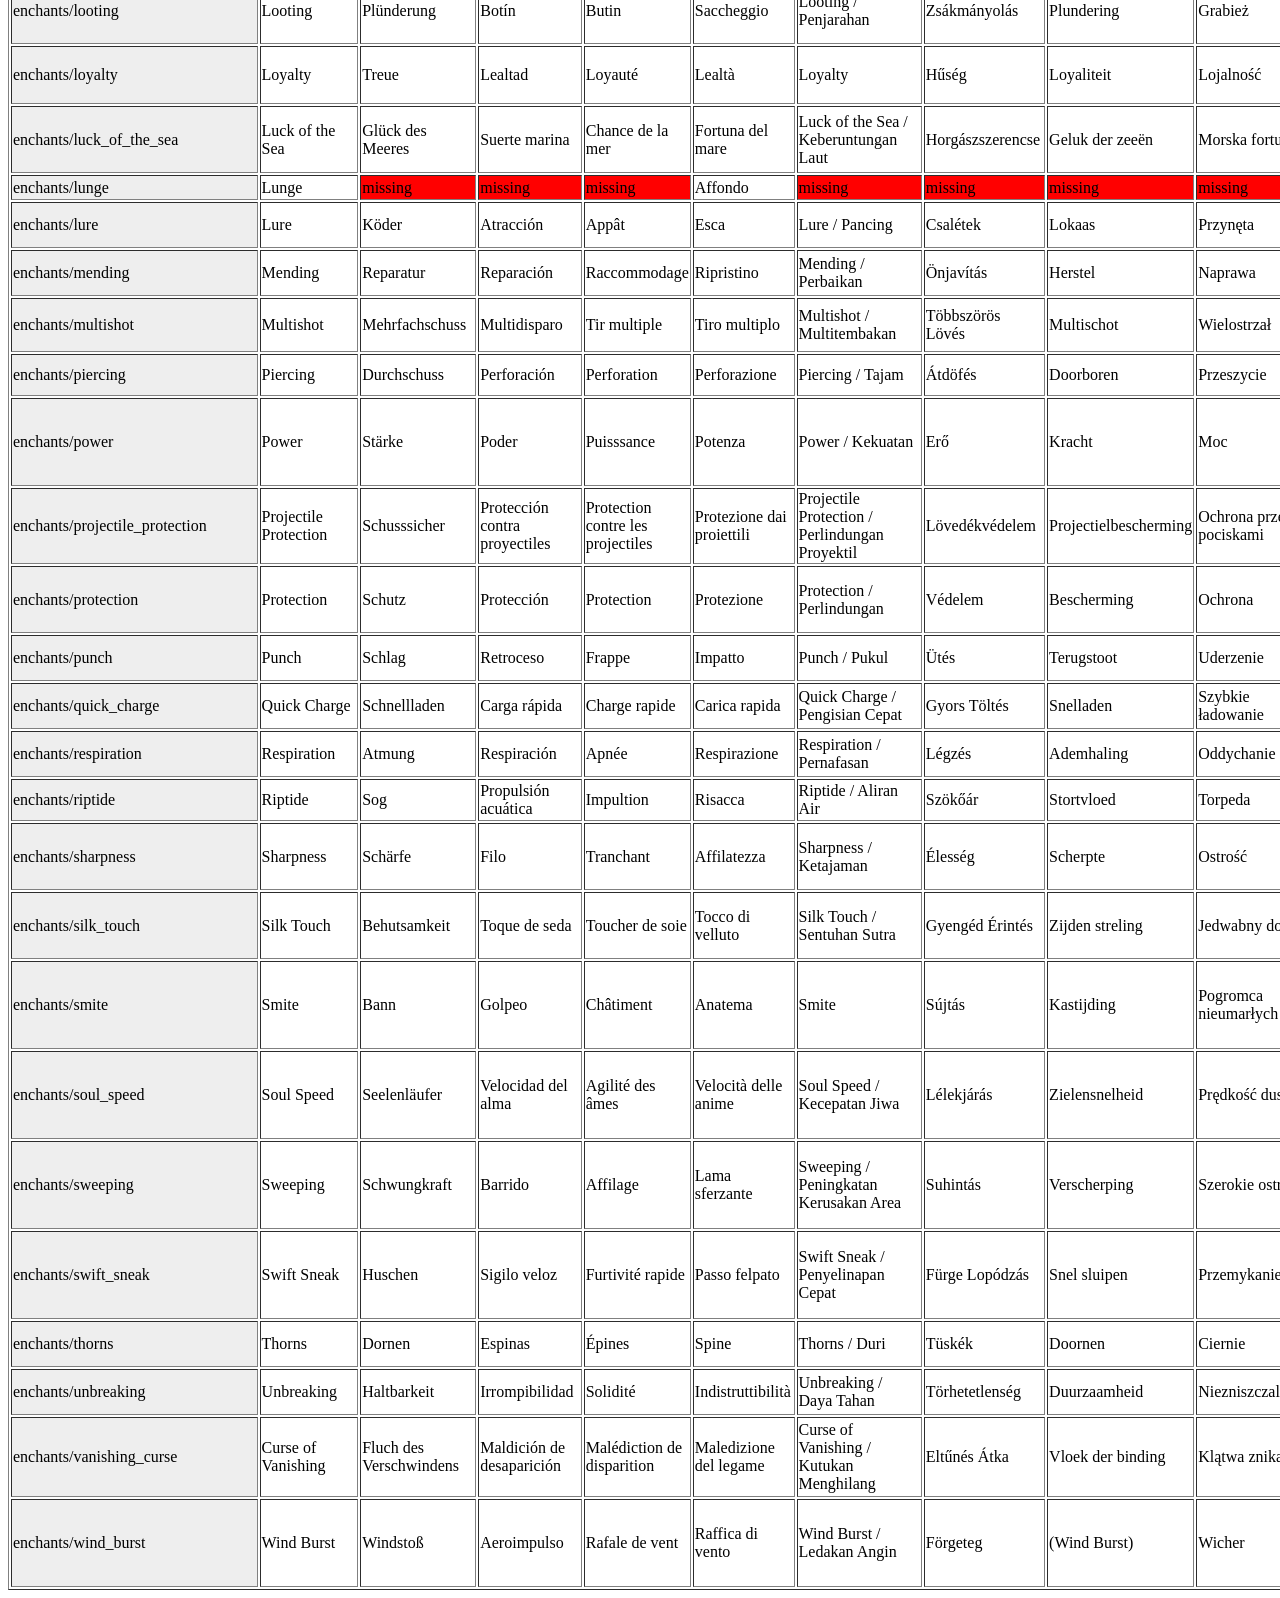
==== commit 77011dd3: "large cleanup" ====
--- a/langs.html
+++ b/langs.html
@@ -36,7 +36,7 @@
 	'ja-JP' : true,
 };
 
-var unpack_keys = ['items', 'enchants'];
+var unpack_keys = ['item_groups', 'items', 'enchants'];
 var skip_keys = ['use_russian_plurals'];
 var dicts = {};
 var keys = {};
@@ -148,10 +148,6 @@
 		tb.append(tr);
 	}
 	
-
-	//add_row(tb, ['a', 'b', 'c'], 1);
-	//add_row(tb, ['a', 'b', 'd']);
-	console.log(keys);
 }
 
 function loadJsonLanguage(language) {
@@ -171,18 +167,6 @@
         return null;
       });
 }
-
-function add_row(tb, cells, header){
-
-	var tr = $('<tr>');
-	for (var i=0; i<cells.length; i++){
-		var td = header ? $('<th>') : $('<td>');
-		td.text(cells[i]);
-		tr.append(td);
-	}
-	tb.append(tr);
-}
-
 
 </script>
 <style>
